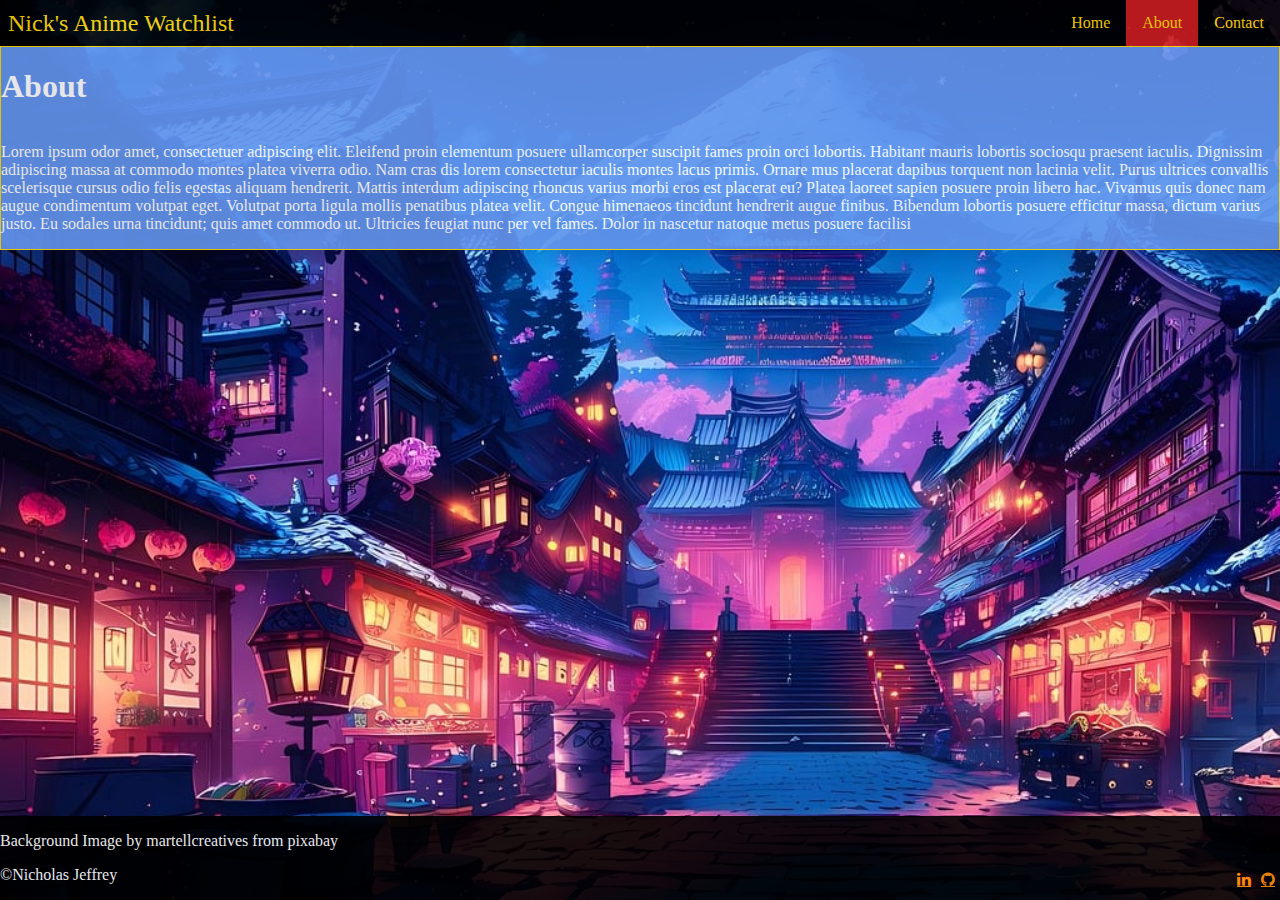
==== about.html @ 1c6d2066 "first commit" ====
<!DOCTYPE html>
<html lang="en">
  <head>
    <title>Nick's Anime Watchlist - About</title>
    <meta name="viewport" content="width=device-width, initial-scale=1.0" />
    <link rel="stylesheet" href="assets/CSS/style.css" />
    <script src="assets/Java/script.js"></script>
  </head>
  <body>
    <header>
      <nav class="navbar">
        <div class="brand-title">Nick's Anime Watchlist</div>
        <div class="navbar-links">
          <ul>
            <li><a href="index.html">Home</a></li>
            <li><a class="active" href="about.html">About</a></li>
            <li><a href="contact.html">Contact</a></li>
          </ul>
        </div>
      </nav>
    </header>
    <div class="flex-container">
      <div class="flexbox-item flexbox-item-abt">
        <h1>About</h1>
      </div>
      <div class="flexbox-item flexbox-item-b">
        <p>
          Lorem ipsum odor amet, consectetuer adipiscing elit. Eleifend proin
          elementum posuere ullamcorper suscipit fames proin orci lobortis.
          Habitant mauris lobortis sociosqu praesent iaculis. Dignissim
          adipiscing massa at commodo montes platea viverra odio. Nam cras dis
          lorem consectetur iaculis montes lacus primis. Ornare mus placerat
          dapibus torquent non lacinia velit. Purus ultrices convallis
          scelerisque cursus odio felis egestas aliquam hendrerit. Mattis
          interdum adipiscing rhoncus varius morbi eros est placerat eu? Platea
          laoreet sapien posuere proin libero hac. Vivamus quis donec nam augue
          condimentum volutpat eget. Volutpat porta ligula mollis penatibus
          platea velit. Congue himenaeos tincidunt hendrerit augue finibus.
          Bibendum lobortis posuere efficitur massa, dictum varius justo. Eu
          sodales urna tincidunt; quis amet commodo ut. Ultricies feugiat nunc
          per vel fames. Dolor in nascetur natoque metus posuere facilisi
        </p>
      </div>
      <div class="flexbox-item flexbox-item-foot">
        <p>Background Image by martellcreatives from pixabay</p>
        <a
          href="https://github.com/Nicholas-Jeffrey"
          class="fa fa-github"
          target="_blank"
        ></a>
        <a
          href="https://www.linkedin.com/in/nicholas-jeffrey-53581b199"
          class="fa fa-linkedin"
          target="_blank"
        ></a>
        <p>&copyNicholas Jeffrey</p>
      </div>
    </div>
  </body>
</html>
---- assets/CSS/style.css ----
@import url(https://cdnjs.cloudflare.com/ajax/libs/font-awesome/4.7.0/css/font-awesome.min.css);

* {
  box-sizing: border-box;
}
body {
  background-image: url("../Images/village-8663792_1280.jpg");
  background-color: violet;
  background-repeat: no-repeat;
  background-attachment: fixed;
  background-size: cover;
  color: white;
  margin: 0;
  padding: 0;
}

.navbar {
  display: flex;
  justify-content: space-between;
  align-items: center;
  color: gold;
  background-color: black;
  opacity: 0.9;
}
.brand-title {
  font-size: 1.5rem;
  margin: 0.5rem;
}
.navbar-links ul {
  margin: 0;
  padding: 0;
  display: flex;
}
.navbar-links li {
  list-style: none;
}
.navbar-links li a {
  display: block;
  color: gold;
  text-align: center;
  padding: 14px 16px;
  text-decoration: none;
}
.navbar-links li a:hover:not(.active) {
  background-color: rgb(202, 28, 28);
}
.navbar-links a.active {
  background-color: rgb(202, 28, 28);
}
.toggle-button {
  position: absolute;
  top: 0.75;
  right: 1rem;
  display: none;
  flex-direction: column;
  justify-content: space-between;
  width: 30px;
  height: 21px;
}
.toggle-button .bar {
  height: 3px;
  width: 100%;
  background-color: white;
  border-radius: 10px;
}

.flex-container {
  display: flex;
  flex-wrap: wrap;
  align-items: center;
  flex-direction: row;
  align-items: stretch;
}
.flexbox-item {
  border-style: solid;
  border-width: 1px;
  border-color: gold;
  background-color: cornflowerblue;
  opacity: 0.9;
}
.flexbox-item img {
  border-radius: 40%;
  width: 100px;
  height: 100px;
  display: block;
  margin-left: auto;
  margin-right: auto;
}
.flexbox-item-wel {
  align-self: right;
}
.flexbox-item-news {
  float: left;
  align-self: left;
  padding: 20px;
}
.flexbox-item-reco {
  padding: 20px;
  align-self: right;
}
.flexbox-item-ani1 {
  align-self: right;
  flex: 25%;
}
.flexbox-item-ani2 {
  align-self: right;
  flex: 25%;
}
.flexbox-item-ani3 {
  align-self: right;

  flex: 25%;
}

.flexbox-item-foot {
  width: 100%;
  align-self: baseline;
  background-color: black;
  opacity: 0.9;
  border: none;
  bottom: 0;
  position: fixed;
}
.flexbox-item-foot a {
  float: right;
  margin: 5px;
  color: darkorange;
}
.flexbox-item-abt {
  width: 100%;
  border-bottom: 0;
}
.flexbox-item-b {
  height: max-content;
  width: 100%;
  border-top: 0;
}
@media screen and (max-width: 800px) {
  .toggle-button {
    display: flex;
  }
  .navbar-links {
    width: 100%;
  }
  .navbar {
    flex-direction: column;
    align-items: flex-start;
  }
  .navbar-links ul {
    width: 100%;
    flex-direction: column;
  }
  .navbar-links li {
    text-align: center;
  }
  .navbar-links li a {
    padding: 0.5rem 1rem;
  }
  .navbar-links.active {
    display: flex;
  }
  body {
    background-position: center;
  }
  .flex-container {
    flex-direction: column;
    justify-self: unset;
  }
  .flexbox-item-reco {
    border-bottom: none;
  }
  .flexbox-item-ani1 {
    border-top: none;
  }
  .flexbox-item-foot {
    position: relative;
  }
}
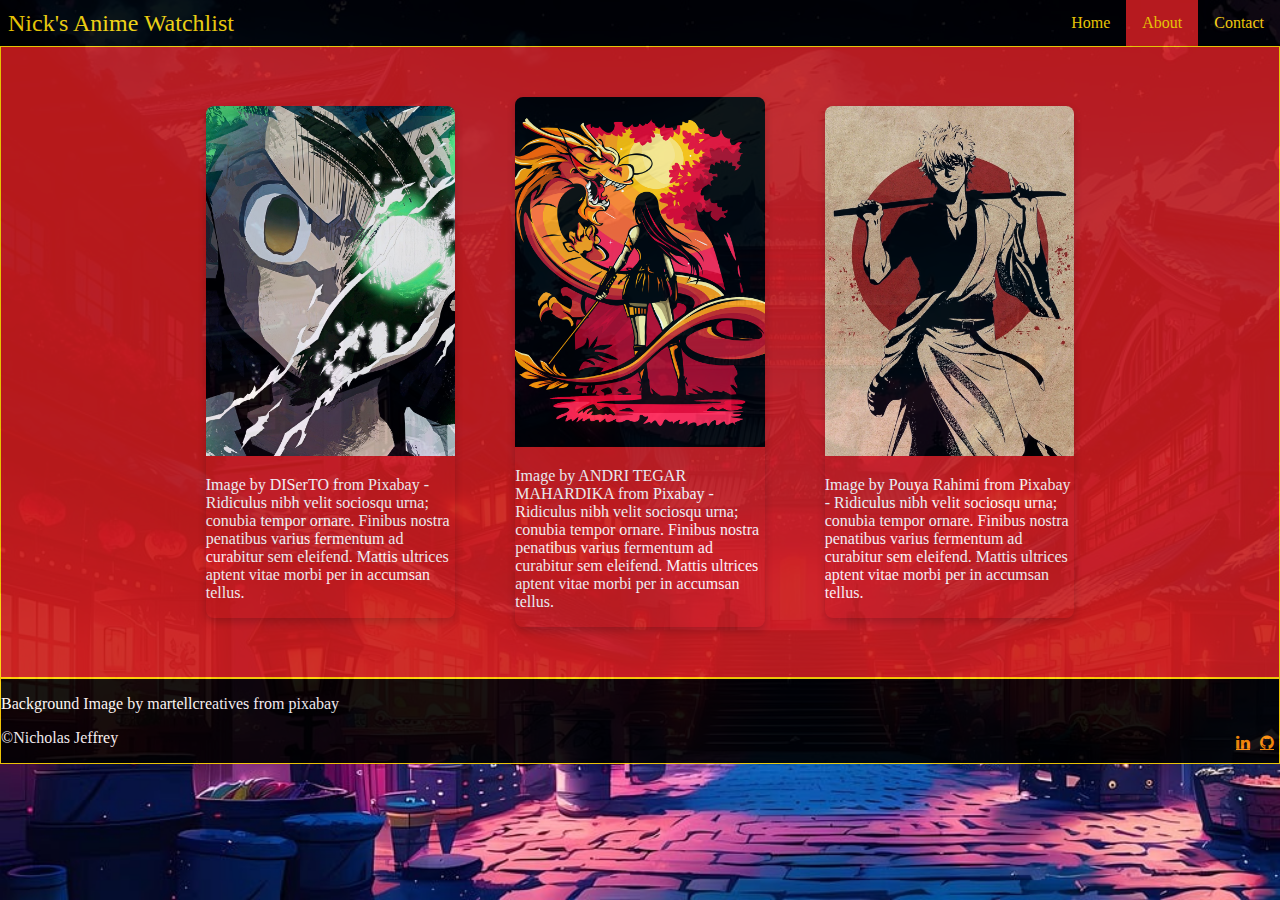
==== commit 26c0cec0: "general updates to css and secondary pages" ====
--- a/about.html
+++ b/about.html
@@ -20,26 +20,44 @@
       </nav>
     </header>
     <div class="flex-container">
-      <div class="flexbox-item flexbox-item-abt">
-        <h1>About</h1>
-      </div>
-      <div class="flexbox-item flexbox-item-b">
-        <p>
-          Lorem ipsum odor amet, consectetuer adipiscing elit. Eleifend proin
-          elementum posuere ullamcorper suscipit fames proin orci lobortis.
-          Habitant mauris lobortis sociosqu praesent iaculis. Dignissim
-          adipiscing massa at commodo montes platea viverra odio. Nam cras dis
-          lorem consectetur iaculis montes lacus primis. Ornare mus placerat
-          dapibus torquent non lacinia velit. Purus ultrices convallis
-          scelerisque cursus odio felis egestas aliquam hendrerit. Mattis
-          interdum adipiscing rhoncus varius morbi eros est placerat eu? Platea
-          laoreet sapien posuere proin libero hac. Vivamus quis donec nam augue
-          condimentum volutpat eget. Volutpat porta ligula mollis penatibus
-          platea velit. Congue himenaeos tincidunt hendrerit augue finibus.
-          Bibendum lobortis posuere efficitur massa, dictum varius justo. Eu
-          sodales urna tincidunt; quis amet commodo ut. Ultricies feugiat nunc
-          per vel fames. Dolor in nascetur natoque metus posuere facilisi
-        </p>
+      <div class="flexbox-item flexbox-item-main">
+        <div class="gallery">
+          <div class="preview-row">
+            <div class="preview-column">
+              <div class="card">
+                <img src="assets/Images/boy.jpg" />
+                <p>
+                  Image by DISerTO from Pixabay - Ridiculus nibh velit sociosqu
+                  urna; conubia tempor ornare. Finibus nostra penatibus varius
+                  fermentum ad curabitur sem eleifend. Mattis ultrices aptent
+                  vitae morbi per in accumsan tellus.
+                </p>
+              </div>
+            </div>
+            <div class="preview-column">
+              <div class="card">
+                <img src="assets/Images/dragon.png" />
+                <p>
+                  Image by ANDRI TEGAR MAHARDIKA from Pixabay - Ridiculus nibh
+                  velit sociosqu urna; conubia tempor ornare. Finibus nostra
+                  penatibus varius fermentum ad curabitur sem eleifend. Mattis
+                  ultrices aptent vitae morbi per in accumsan tellus.
+                </p>
+              </div>
+            </div>
+            <div class="preview-column">
+              <div class="card">
+                <img src="assets/Images/gintoki.jpg" />
+                <p>
+                  Image by Pouya Rahimi from Pixabay - Ridiculus nibh velit
+                  sociosqu urna; conubia tempor ornare. Finibus nostra penatibus
+                  varius fermentum ad curabitur sem eleifend. Mattis ultrices
+                  aptent vitae morbi per in accumsan tellus.
+                </p>
+              </div>
+            </div>
+          </div>
+        </div>
       </div>
       <div class="flexbox-item flexbox-item-foot">
         <p>Background Image by martellcreatives from pixabay</p>
--- a/assets/CSS/style.css
+++ b/assets/CSS/style.css
@@ -13,7 +13,9 @@
   margin: 0;
   padding: 0;
 }
-
+html body {
+  height: 100%;
+}
 .navbar {
   display: flex;
   justify-content: space-between;
@@ -75,66 +77,67 @@
   border-style: solid;
   border-width: 1px;
   border-color: gold;
-  background-color: cornflowerblue;
   opacity: 0.9;
 }
-.flexbox-item img {
-  border-radius: 40%;
-  width: 100px;
-  height: 100px;
-  display: block;
-  margin-left: auto;
-  margin-right: auto;
+.flexbox-item-news {
+  flex: 20%;
+  padding: 20px;
+  background-color: #0a99f8;
 }
-.flexbox-item-wel {
-  align-self: right;
-}
-.flexbox-item-news {
-  float: left;
-  align-self: left;
+.flexbox-item-main {
+  flex: 80%;
   padding: 20px;
-}
-.flexbox-item-reco {
-  padding: 20px;
-  align-self: right;
-}
-.flexbox-item-ani1 {
-  align-self: right;
-  flex: 25%;
-}
-.flexbox-item-ani2 {
-  align-self: right;
-  flex: 25%;
-}
-.flexbox-item-ani3 {
-  align-self: right;
-
-  flex: 25%;
+  background-color: rgb(202, 28, 28);
 }
 
 .flexbox-item-foot {
   width: 100%;
-  align-self: baseline;
   background-color: black;
   opacity: 0.9;
-  border: none;
-  bottom: 0;
-  position: fixed;
 }
 .flexbox-item-foot a {
   float: right;
   margin: 5px;
   color: darkorange;
 }
-.flexbox-item-abt {
+.preview-row {
+  display: flex;
+  align-items: center;
+  justify-content: center;
+}
+.preview-column {
+  float: left;
+  width: 25%;
+}
+.preview-row:after {
+  display: table;
+  clear: both;
+  content: "";
+}
+.card {
+  display: inline-block;
+  margin: 30px;
+  border-radius: 8px;
+  box-shadow: 0 4px 8px 0 rgba(0, 0, 0, 0.2);
+  transition: 0.3s;
+}
+.card:hover {
+  box-shadow: 0 8px 16px 0 rgba(0, 0, 0, 0.2);
+}
+.card img {
   width: 100%;
-  border-bottom: 0;
+  height: 350px;
+  border-radius: 8px 8px 0 0;
+  object-fit: cover;
 }
-.flexbox-item-b {
-  height: max-content;
-  width: 100%;
-  border-top: 0;
+.card-body {
+  padding: 16px;
+  text-align: center;
 }
+.card-body h3 {
+  margin-bottom: 10px;
+}
+
 @media screen and (max-width: 800px) {
   .toggle-button {
     display: flex;
@@ -166,13 +169,25 @@
     flex-direction: column;
     justify-self: unset;
   }
-  .flexbox-item-reco {
-    border-bottom: none;
-  }
-  .flexbox-item-ani1 {
-    border-top: none;
-  }
   .flexbox-item-foot {
     position: relative;
   }
+  .preview-row {
+    display: block;
+  }
+  .preview-column {
+    display: flex;
+    align-items: center;
+    justify-content: center;
+    width: 100%;
+  }
+  .card {
+    width: 80%;
+  }
+  .card img {
+    height: 200px;
+  }
+  .card-body {
+    height: 220px;
+  }
 }
